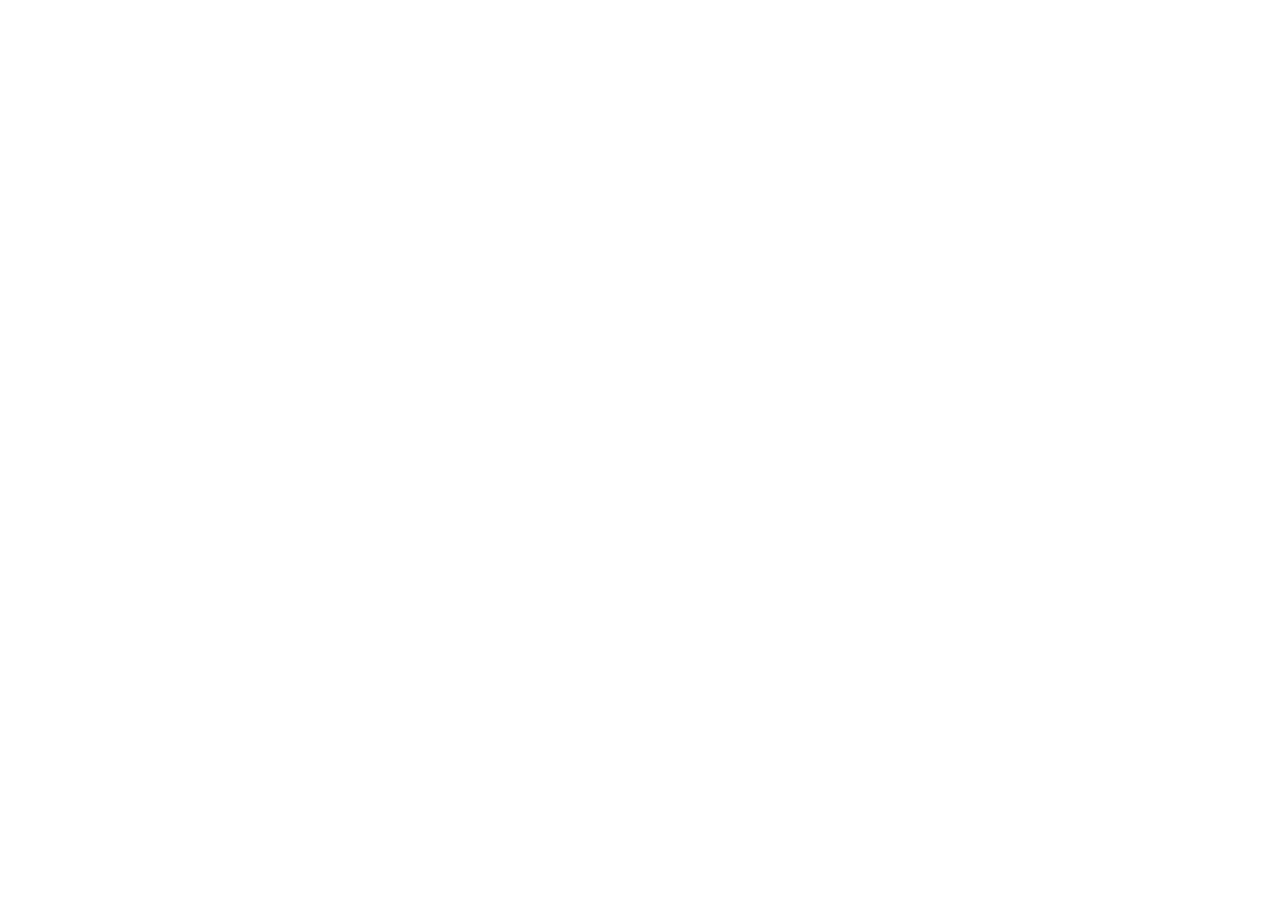
==== Project/todo_list_app/target/classes/templates/index.html @ 19b86340 "Sprint-1 Complete Sprint 1 implementation" ====
<!DOCTYPE html>
<html xmlns="http://www.w3.org/1999/xhtml" xmlns:th="http://www.thymeleaf.org">
<head th:include="fragments/head :: headerFragment">
    <title id="pageTitle">Squash Skills Tracker</title>
    <!--        <script src="https://cdn.jsdelivr.net/npm/chart.js"></script>-->
</head>
<body>
<nav th:replace="fragments/navHeader :: navbar"></nav>

<!--        <script src="https://cdn.jsdelivr.net/npm/chart.js"></script>-->
<div style="width:600px; height:350px;">
    <canvas id="assessmentChart"></canvas>
</div>

<script th:inline="javascript">
    const assessmentData = [[${assessments}]]; //Note possible syntax warning issue but functions correctly.
    console.log('Assessment Data:', assessmentData);

    const athleteNames = assessmentData.map(item => item.athleteName);

    //const forehandDrives = [1,2,3];
    const forehandDrives = assessmentData.map(item => item.forehandDrives);
    const technicalScores = assessmentData.map(item => item.technicalScore);

    const ctx = document.getElementById('assessmentChart');

    new Chart(ctx, {
        type: 'bar',
        data: {
            labels: athleteNames,
            datasets: [{
                label: 'FH Drives',
                data: forehandDrives,
                borderWidth: 1,
                // --- ADD TRENDLINE CONFIG HERE ---
                trendlineLinear: {
                    style: 'rgba(255, 99, 132, .8)',
                    lineStyle: 'solid', // "solid", "dashed"
                    width: 3
                }
            },
                {
                    label: 'Technical Score',
                    data: technicalScores,
                    borderWidth: 1,
                    // --- ADD TRENDLINE CONFIG HERE ---
                    trendlineLinear: {
                        style: 'rgba(255, 99, 132, .8)',
                        lineStyle: 'solid', // "solid", "dashed"
                        width: 3
                    }
                }


            ]
        },
        options: {
            scales: {
                y: {
                    beginAtZero: true
                }
            }
        }
    })
    ;
</script>


<footer th:replace="fragments/footer :: footer"></footer>


</body>
</html>
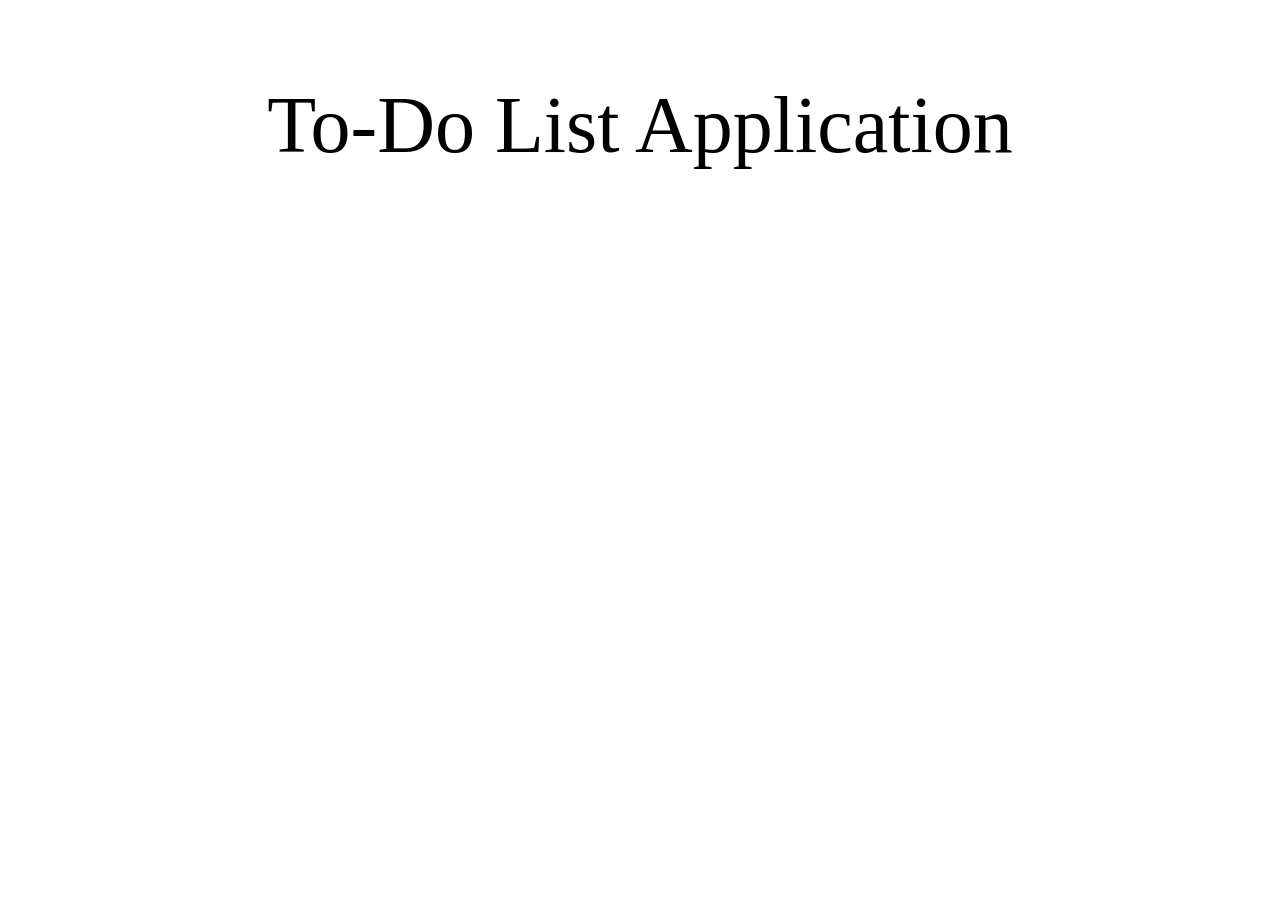
==== commit 1a98f51f: "Sprint-2 Complete Sprint 2" ====
--- a/Project/todo_list_app/target/classes/templates/index.html
+++ b/Project/todo_list_app/target/classes/templates/index.html
@@ -1,70 +1,13 @@
 <!DOCTYPE html>
 <html xmlns="http://www.w3.org/1999/xhtml" xmlns:th="http://www.thymeleaf.org">
 <head th:include="fragments/head :: headerFragment">
-    <title id="pageTitle">Squash Skills Tracker</title>
+    <title id="pageTitle">To-Do List Application</title>
     <!--        <script src="https://cdn.jsdelivr.net/npm/chart.js"></script>-->
 </head>
 <body>
 <nav th:replace="fragments/navHeader :: navbar"></nav>
 
-<!--        <script src="https://cdn.jsdelivr.net/npm/chart.js"></script>-->
-<div style="width:600px; height:350px;">
-    <canvas id="assessmentChart"></canvas>
-</div>
-
-<script th:inline="javascript">
-    const assessmentData = [[${assessments}]]; //Note possible syntax warning issue but functions correctly.
-    console.log('Assessment Data:', assessmentData);
-
-    const athleteNames = assessmentData.map(item => item.athleteName);
-
-    //const forehandDrives = [1,2,3];
-    const forehandDrives = assessmentData.map(item => item.forehandDrives);
-    const technicalScores = assessmentData.map(item => item.technicalScore);
-
-    const ctx = document.getElementById('assessmentChart');
-
-    new Chart(ctx, {
-        type: 'bar',
-        data: {
-            labels: athleteNames,
-            datasets: [{
-                label: 'FH Drives',
-                data: forehandDrives,
-                borderWidth: 1,
-                // --- ADD TRENDLINE CONFIG HERE ---
-                trendlineLinear: {
-                    style: 'rgba(255, 99, 132, .8)',
-                    lineStyle: 'solid', // "solid", "dashed"
-                    width: 3
-                }
-            },
-                {
-                    label: 'Technical Score',
-                    data: technicalScores,
-                    borderWidth: 1,
-                    // --- ADD TRENDLINE CONFIG HERE ---
-                    trendlineLinear: {
-                        style: 'rgba(255, 99, 132, .8)',
-                        lineStyle: 'solid', // "solid", "dashed"
-                        width: 3
-                    }
-                }
-
-
-            ]
-        },
-        options: {
-            scales: {
-                y: {
-                    beginAtZero: true
-                }
-            }
-        }
-    })
-    ;
-</script>
-
+<p th:text="#{application.name}" style="font-size: 80px; text-align: center;">To-Do List Application</p>
 
 <footer th:replace="fragments/footer :: footer"></footer>
 
